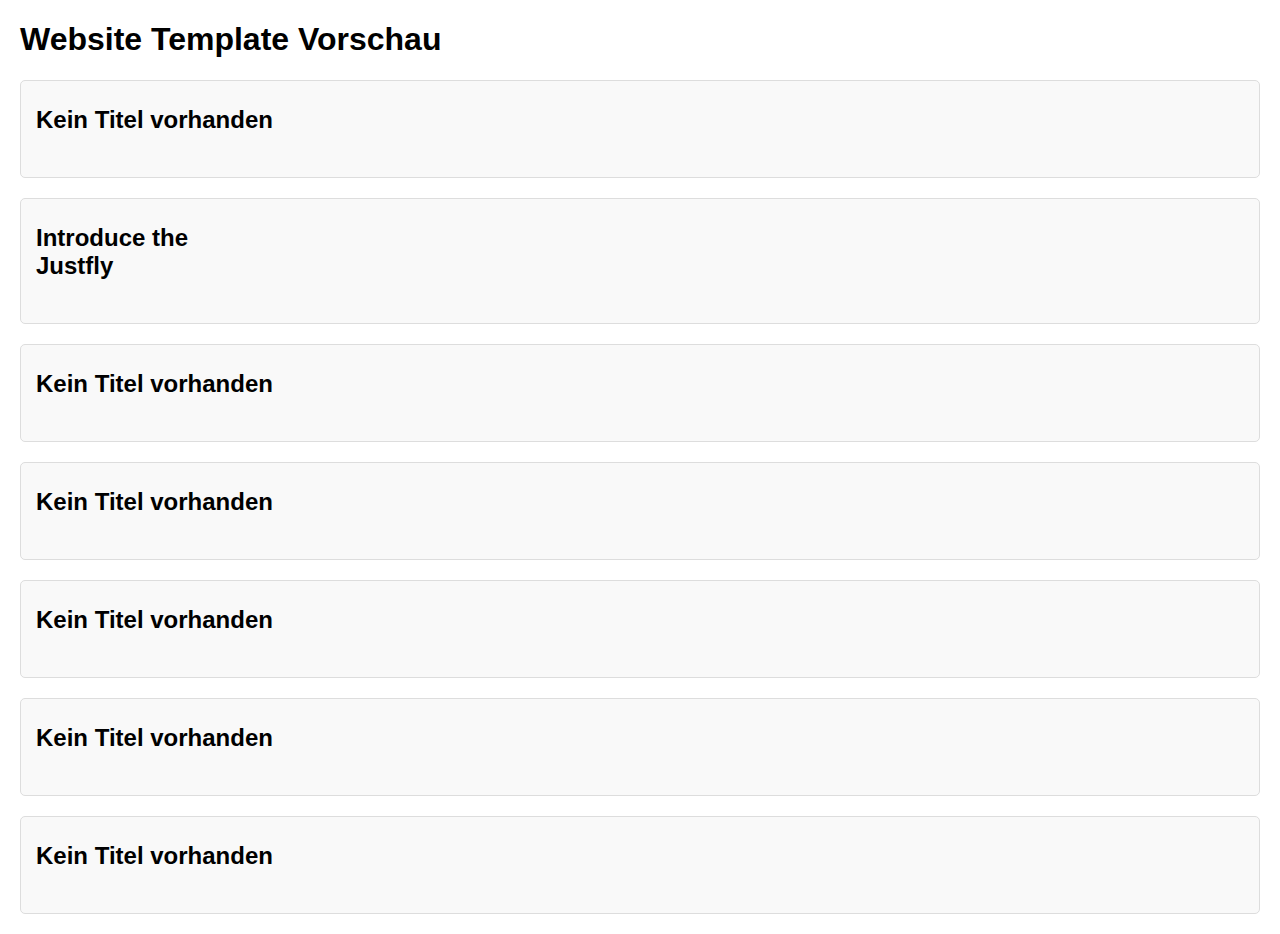
==== index.html @ 582789bb "Update index.html" ====
<!DOCTYPE html>
<html lang="en">
<head>
    <meta charset="UTF-8">
    <meta name="viewport" content="width=device-width, initial-scale=1.0">
    <title>Website Template Vorschau</title>
    <style>
        body {
            font-family: Arial, sans-serif;
            margin: 20px;
        }
        .element {
            border: 1px solid #ddd;
            margin-bottom: 20px;
            padding: 15px;
            border-radius: 5px;
            background: #f9f9f9;
        }
        .element img {
            max-width: 100%;
            border-radius: 5px;
        }
        .element h2 {
            margin: 10px 0;
        }
    </style>
</head>
<body>
    <h1>Website Template Vorschau</h1>
    <div id="template-container"></div>

    <script>
        // Funktion, um verschachtelte Elemente zu rendern
        function renderElements(elements, container) {
            elements.forEach(element => {
                const div = document.createElement('div');
                div.className = 'element';

                // Fallback-Bild
                const defaultImage = 'https://via.placeholder.com/300x200?text=Bild+fehlt';

                // Titel und Bild aus JSON extrahieren
                const title = element.settings?.prefix_text || element.settings?.title || 'Kein Titel vorhanden';
                const imageUrl = element.settings?.repeater_bg_image?.url || defaultImage;

                // HTML für das Element erstellen
                div.innerHTML = `
                    <h2>${title}</h2>
                    <img src="${imageUrl}" alt="Bild" onerror="this.src='${defaultImage}'">
                `;
                container.appendChild(div);

                // Wenn weitere verschachtelte "elements" vorhanden sind
                if (element.elements && element.elements.length > 0) {
                    renderElements(element.elements, container); // Rekursiver Aufruf
                }
            });
        }

        // JSON-Datei laden und rendern
        fetch('Zuechter_Version1.json') // JSON-Datei: Ändere den Dateinamen falls nötig
            .then(response => {
                console.log('HTTP-Response Status:', response.status); // Debugging
                if (!response.ok) {
                    throw new Error(`HTTP-Fehler: ${response.status}`);
                }
                return response.json();
            })
            .then(data => {
                console.log('Geladene JSON-Daten:', data); // Vollständige JSON-Daten in der Konsole anzeigen

                const container = document.getElementById('template-container');

                // Prüfen, ob "content" und "elements" existieren
                if (data.content && data.content[0]?.elements) {
                    renderElements(data.content[0].elements, container); // Daten rendern
                } else {
                    container.innerHTML = '<p>Keine gültigen Daten zum Anzeigen gefunden.</p>';
                    console.warn('Keine gültigen Elemente in der JSON-Datei gefunden.');
                }
            })
            .catch(error => {
                console.error('Fehler beim Laden oder Verarbeiten der JSON-Daten:', error);
                const container = document.getElementById('template-container');
                container.innerHTML = `<p>Fehler: ${error.message}</p>`;
            });
    </script>
</body>
</html>
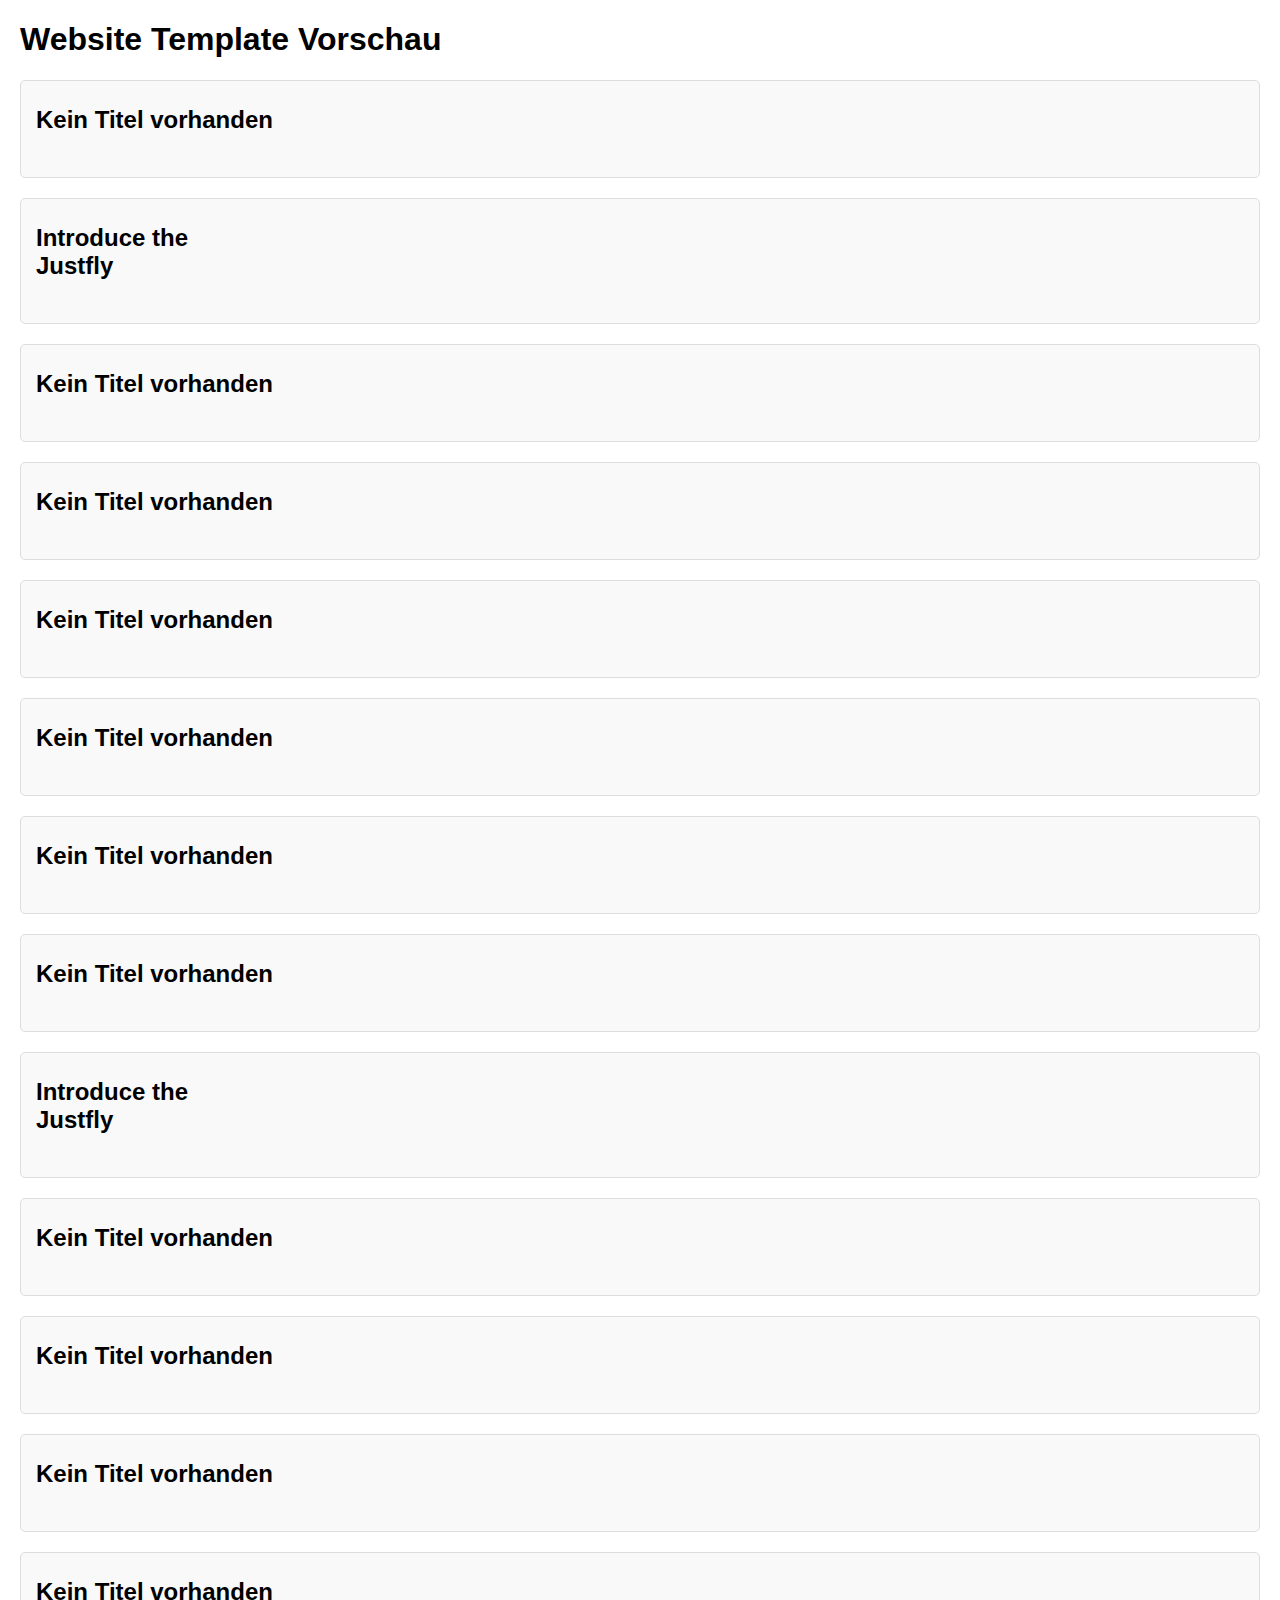
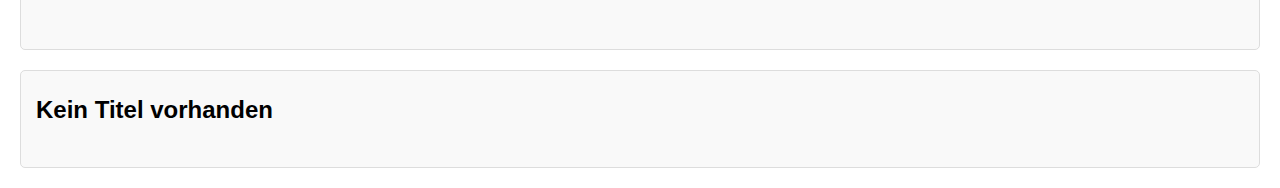
==== commit 975268fd: "Update index.html" ====
--- a/index.html
+++ b/index.html
@@ -85,6 +85,46 @@
                 container.innerHTML = `<p>Fehler: ${error.message}</p>`;
             });
     </script>
+    <script>
+        // JSON-Datei laden und debuggen
+        fetch('Zuechter_Version1.json') // JSON-Datei
+            .then(response => {
+                if (!response.ok) {
+                    throw new Error(`HTTP-Fehler: ${response.status}`);
+                }
+                return response.json();
+            })
+            .then(data => {
+                console.log('Geladene JSON-Daten:', data); // JSON vollständig ausgeben
+    
+                const container = document.getElementById('template-container');
+    
+                // Debug: Überprüfen, ob "content" existiert
+                if (!data.content || data.content.length === 0) {
+                    console.warn('Das JSON enthält kein "content"-Array.');
+                    container.innerHTML = '<p>Keine Inhalte im JSON gefunden.</p>';
+                    return;
+                }
+    
+                // Debug: Inhalt von "content" anzeigen
+                console.log('Content:', data.content);
+    
+                // Überprüfen, ob "elements" in content[0] existiert
+                if (!data.content[0].elements || data.content[0].elements.length === 0) {
+                    console.warn('Das "elements"-Array in content[0] ist leer oder fehlt.');
+                    container.innerHTML = '<p>Keine Elemente im JSON gefunden.</p>';
+                    return;
+                }
+    
+                // Elemente rendern
+                renderElements(data.content[0].elements, container);
+            })
+            .catch(error => {
+                console.error('Fehler beim Verarbeiten der JSON-Daten:', error);
+                const container = document.getElementById('template-container');
+                container.innerHTML = `<p>Fehler beim Laden der Daten: ${error.message}</p>`;
+            });
+    </script>    
 </body>
 </html>
 
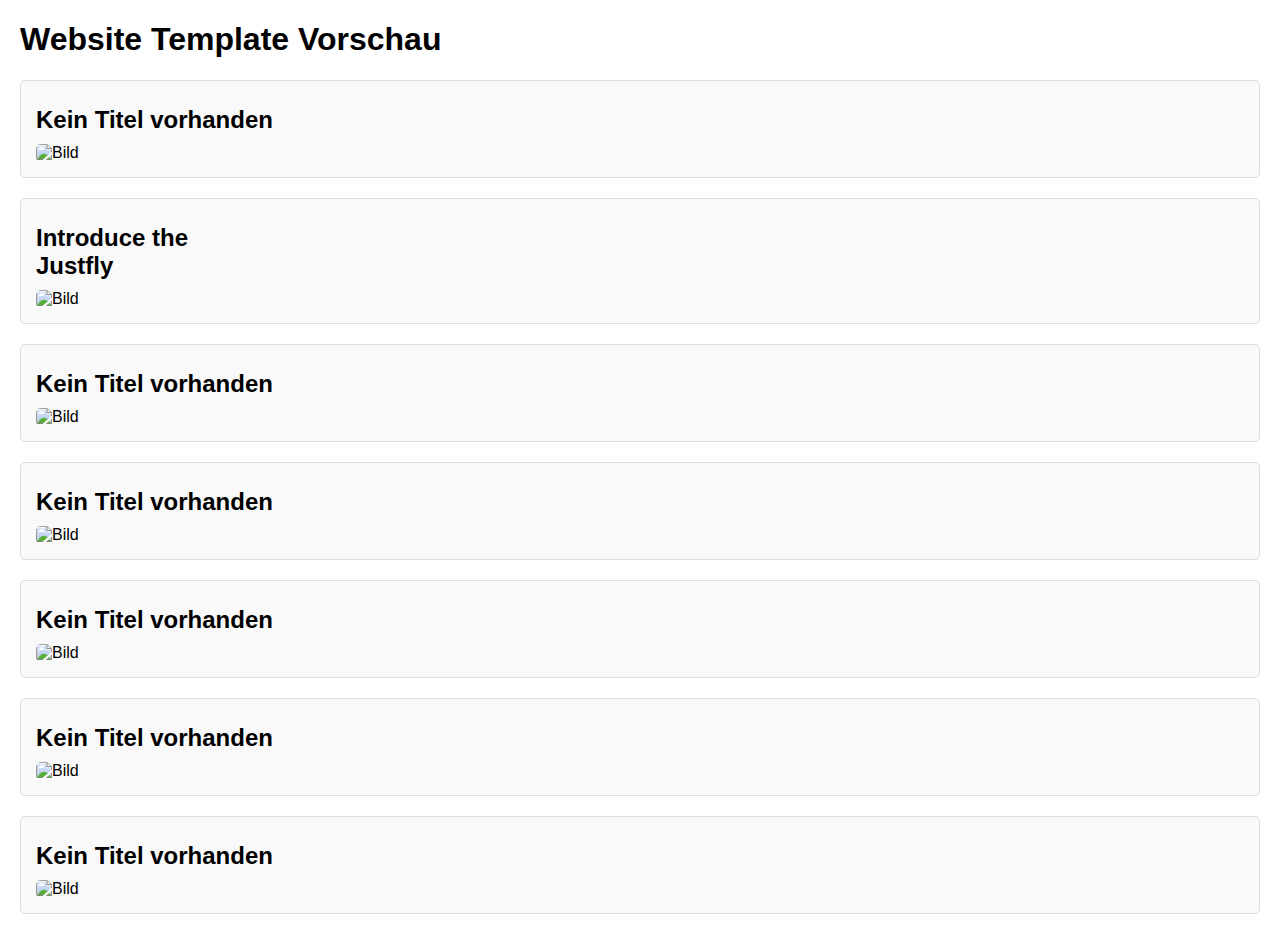
==== commit 00cdfc42: "Update index.html" ====
--- a/index.html
+++ b/index.html
@@ -28,64 +28,44 @@
 <body>
     <h1>Website Template Vorschau</h1>
     <div id="template-container"></div>
-
     <script>
         // Funktion, um verschachtelte Elemente zu rendern
         function renderElements(elements, container) {
             elements.forEach(element => {
                 const div = document.createElement('div');
                 div.className = 'element';
-
+    
+                // Debugging: Inhalt des aktuellen Elements anzeigen
+                console.log('Aktuelles Element:', element);
+    
                 // Fallback-Bild
                 const defaultImage = 'https://via.placeholder.com/300x200?text=Bild+fehlt';
-
-                // Titel und Bild aus JSON extrahieren
-                const title = element.settings?.prefix_text || element.settings?.title || 'Kein Titel vorhanden';
+    
+                // Titel aus verschiedenen möglichen Schlüsseln extrahieren
+                const title =
+                    element.settings?.prefix_text || // Titel aus "prefix_text"
+                    element.settings?.title ||       // Titel aus "title"
+                    element.settings?.animated_text || // Titel aus "animated_text"
+                    element.settings?.clipped_text || // Titel aus "clipped_text"
+                    'Kein Titel vorhanden';          // Fallback-Titel
+    
+                // Bild-URL extrahieren (wenn vorhanden)
                 const imageUrl = element.settings?.repeater_bg_image?.url || defaultImage;
-
+    
                 // HTML für das Element erstellen
                 div.innerHTML = `
                     <h2>${title}</h2>
                     <img src="${imageUrl}" alt="Bild" onerror="this.src='${defaultImage}'">
                 `;
                 container.appendChild(div);
-
+    
                 // Wenn weitere verschachtelte "elements" vorhanden sind
                 if (element.elements && element.elements.length > 0) {
                     renderElements(element.elements, container); // Rekursiver Aufruf
                 }
             });
         }
-
-        // JSON-Datei laden und rendern
-        fetch('Zuechter_Version1.json') // JSON-Datei: Ändere den Dateinamen falls nötig
-            .then(response => {
-                console.log('HTTP-Response Status:', response.status); // Debugging
-                if (!response.ok) {
-                    throw new Error(`HTTP-Fehler: ${response.status}`);
-                }
-                return response.json();
-            })
-            .then(data => {
-                console.log('Geladene JSON-Daten:', data); // Vollständige JSON-Daten in der Konsole anzeigen
-
-                const container = document.getElementById('template-container');
-
-                // Prüfen, ob "content" und "elements" existieren
-                if (data.content && data.content[0]?.elements) {
-                    renderElements(data.content[0].elements, container); // Daten rendern
-                } else {
-                    container.innerHTML = '<p>Keine gültigen Daten zum Anzeigen gefunden.</p>';
-                    console.warn('Keine gültigen Elemente in der JSON-Datei gefunden.');
-                }
-            })
-            .catch(error => {
-                console.error('Fehler beim Laden oder Verarbeiten der JSON-Daten:', error);
-                const container = document.getElementById('template-container');
-                container.innerHTML = `<p>Fehler: ${error.message}</p>`;
-            });
-    </script>
-    <script>
+    
         // JSON-Datei laden und debuggen
         fetch('Zuechter_Version1.json') // JSON-Datei
             .then(response => {
@@ -95,36 +75,24 @@
                 return response.json();
             })
             .then(data => {
-                console.log('Geladene JSON-Daten:', data); // JSON vollständig ausgeben
+                console.log('Geladene JSON-Daten:', data); // Vollständige JSON-Daten anzeigen
     
                 const container = document.getElementById('template-container');
     
-                // Debug: Überprüfen, ob "content" existiert
-                if (!data.content || data.content.length === 0) {
-                    console.warn('Das JSON enthält kein "content"-Array.');
-                    container.innerHTML = '<p>Keine Inhalte im JSON gefunden.</p>';
-                    return;
+                // Prüfen, ob "content" und "elements" existieren
+                if (data.content && data.content[0]?.elements) {
+                    renderElements(data.content[0].elements, container); // Elemente rendern
+                } else {
+                    container.innerHTML = '<p>Keine gültigen Daten im JSON gefunden.</p>';
+                    console.warn('Keine gültigen Elemente in der JSON-Datei gefunden.');
                 }
-    
-                // Debug: Inhalt von "content" anzeigen
-                console.log('Content:', data.content);
-    
-                // Überprüfen, ob "elements" in content[0] existiert
-                if (!data.content[0].elements || data.content[0].elements.length === 0) {
-                    console.warn('Das "elements"-Array in content[0] ist leer oder fehlt.');
-                    container.innerHTML = '<p>Keine Elemente im JSON gefunden.</p>';
-                    return;
-                }
-    
-                // Elemente rendern
-                renderElements(data.content[0].elements, container);
             })
             .catch(error => {
                 console.error('Fehler beim Verarbeiten der JSON-Daten:', error);
                 const container = document.getElementById('template-container');
-                container.innerHTML = `<p>Fehler beim Laden der Daten: ${error.message}</p>`;
+                container.innerHTML = `<p>Fehler: ${error.message}</p>`;
             });
-    </script>    
+    </script>
 </body>
 </html>
 
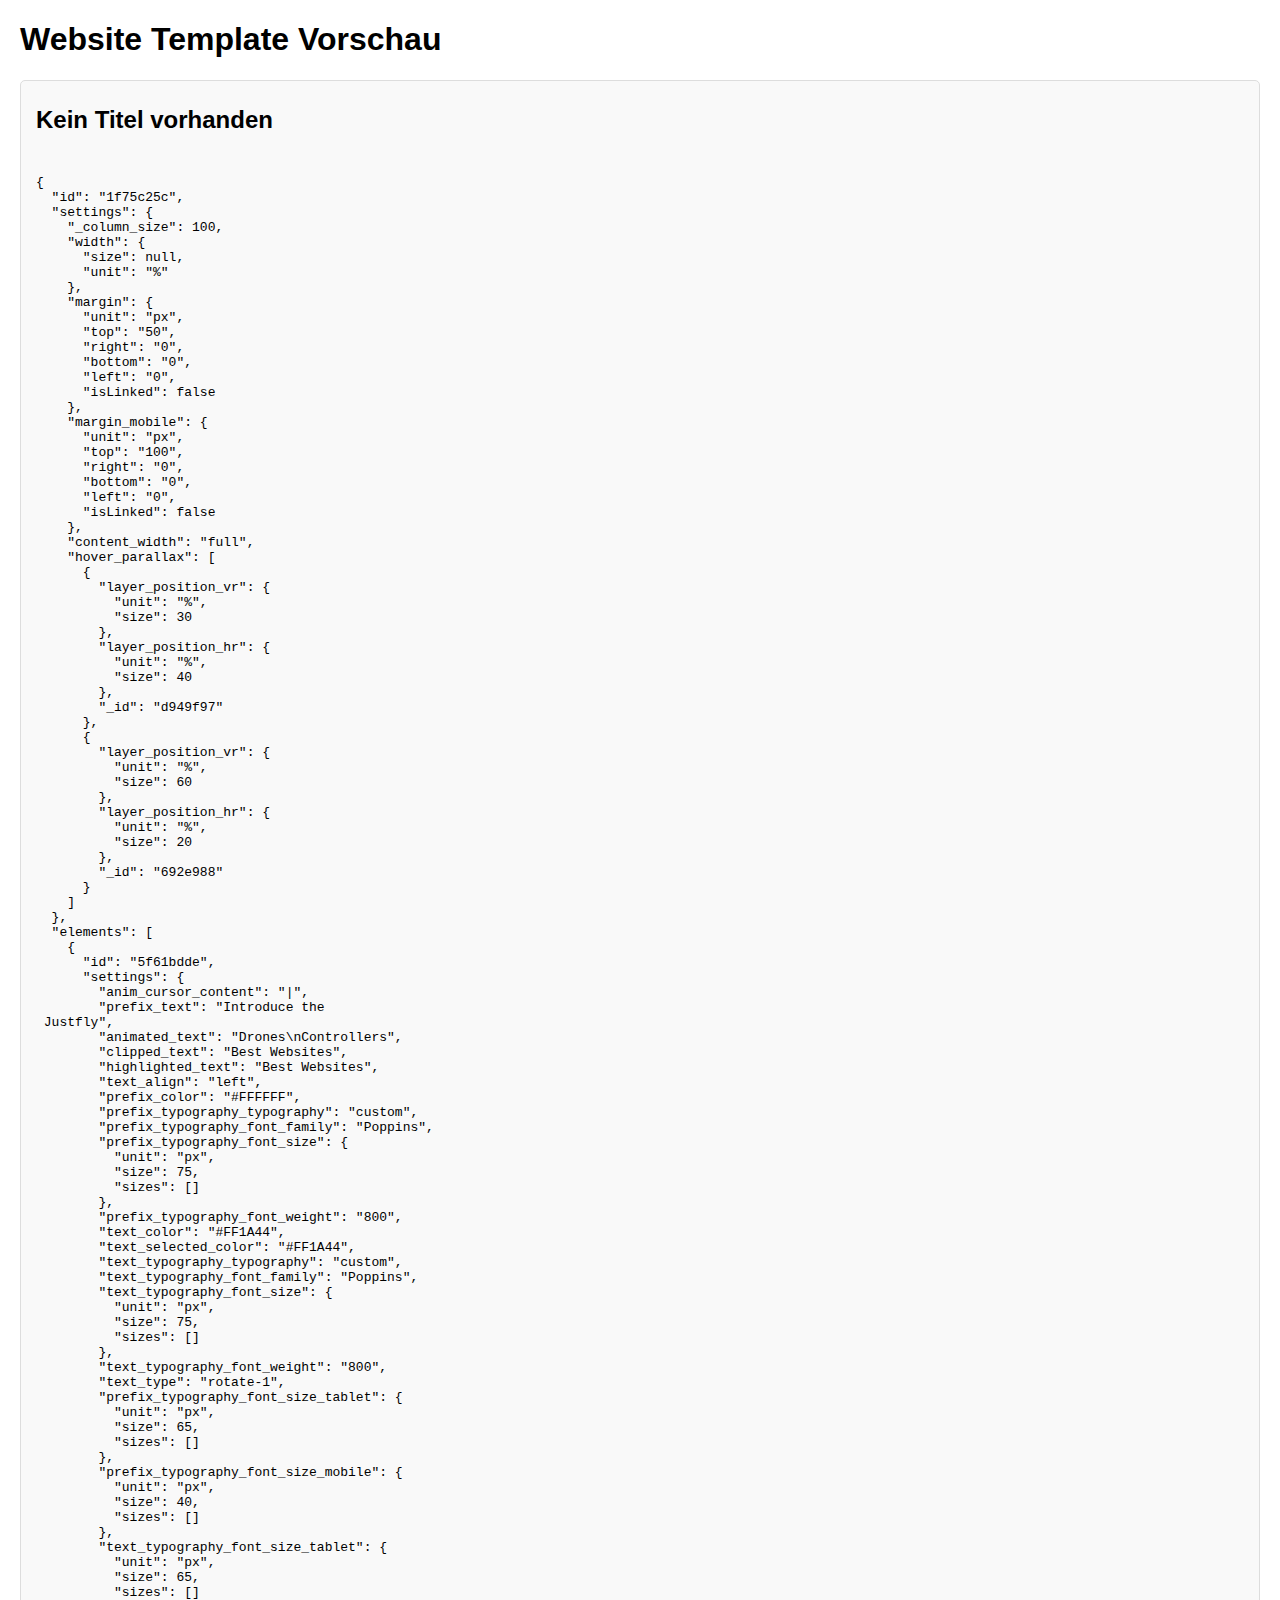
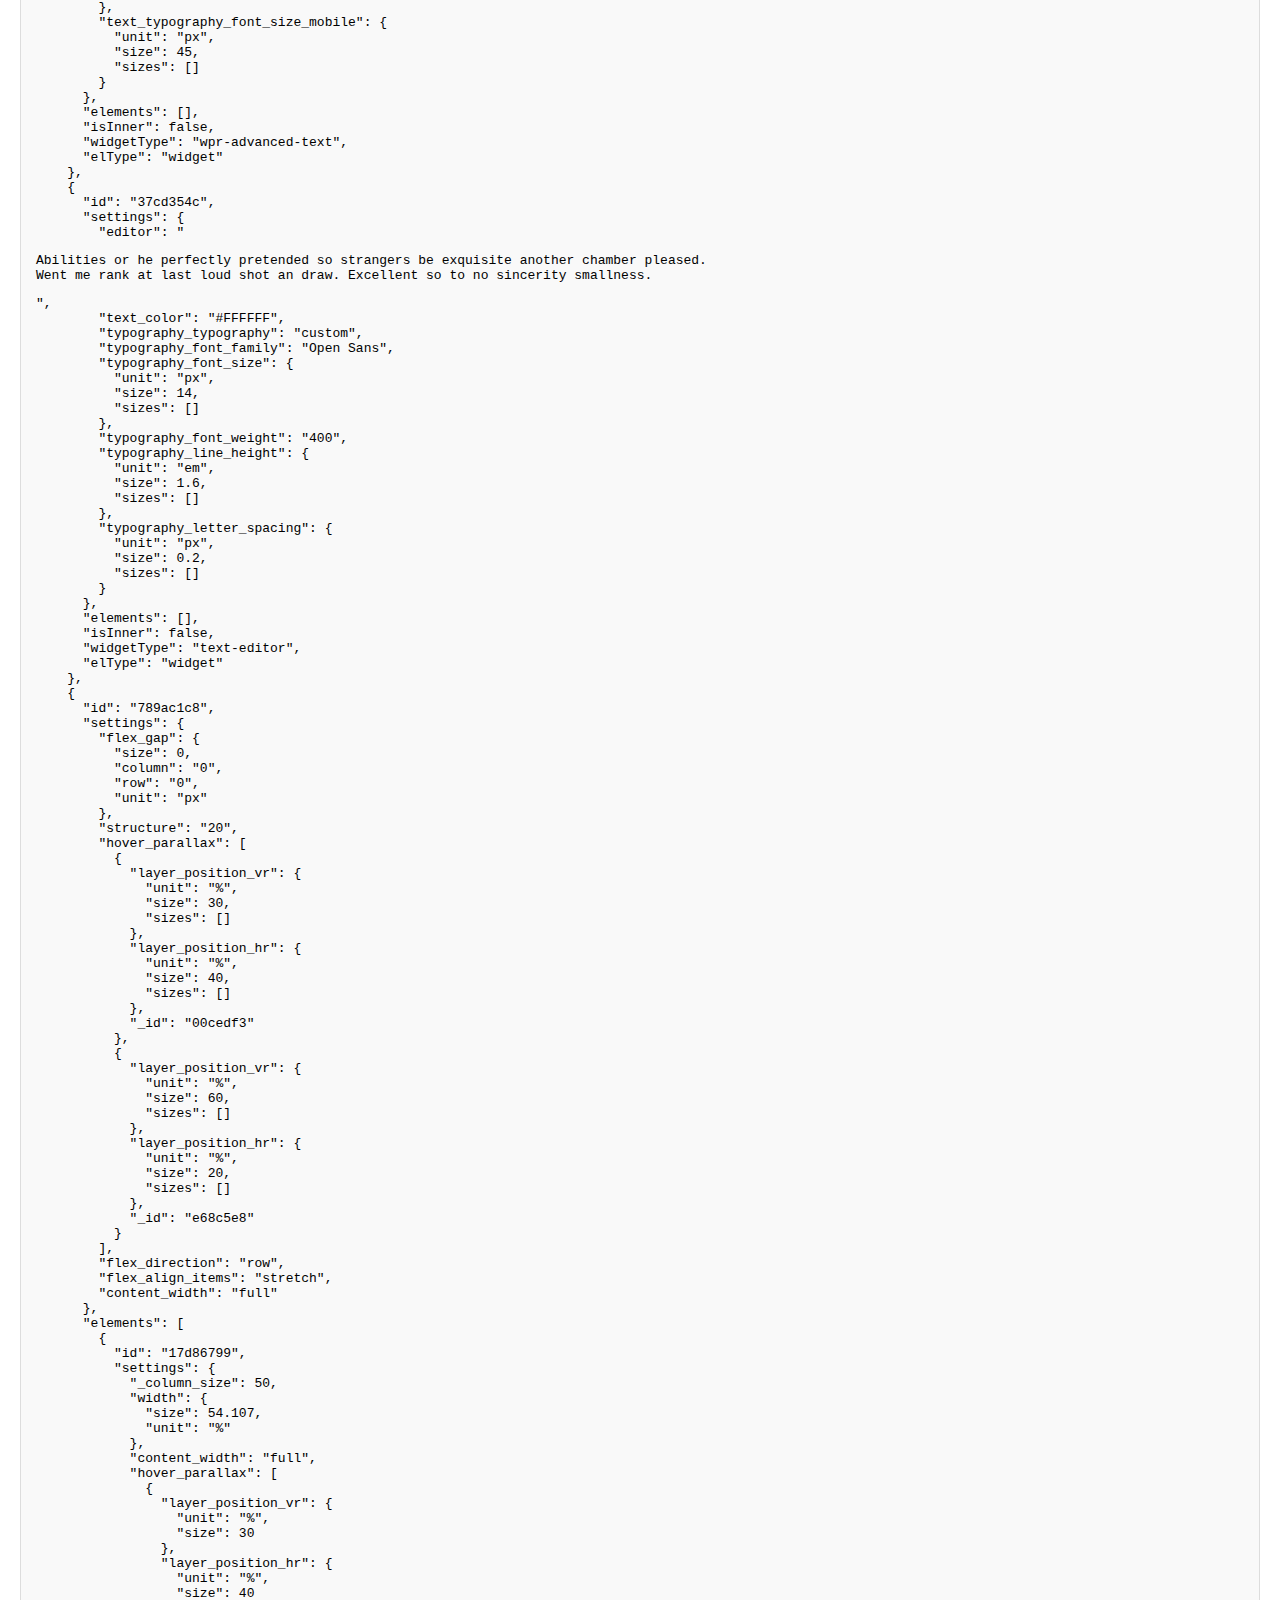
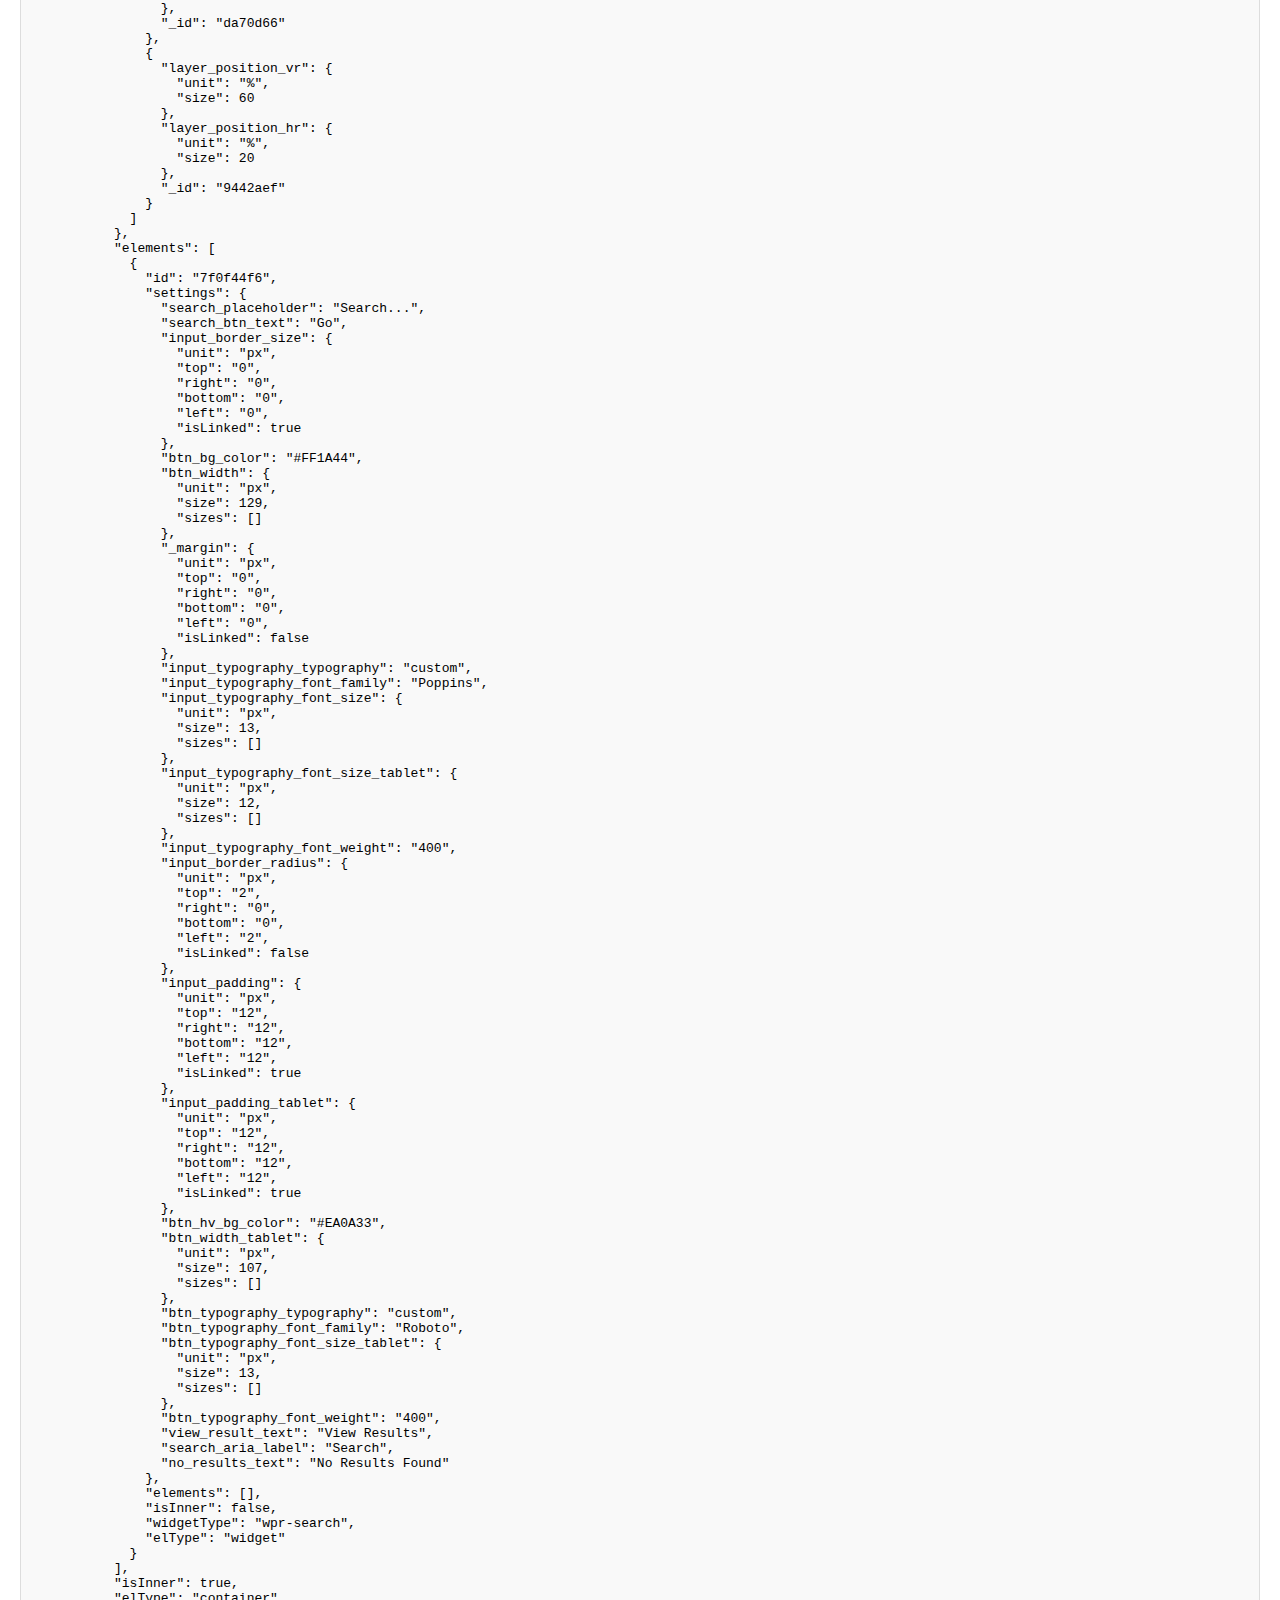
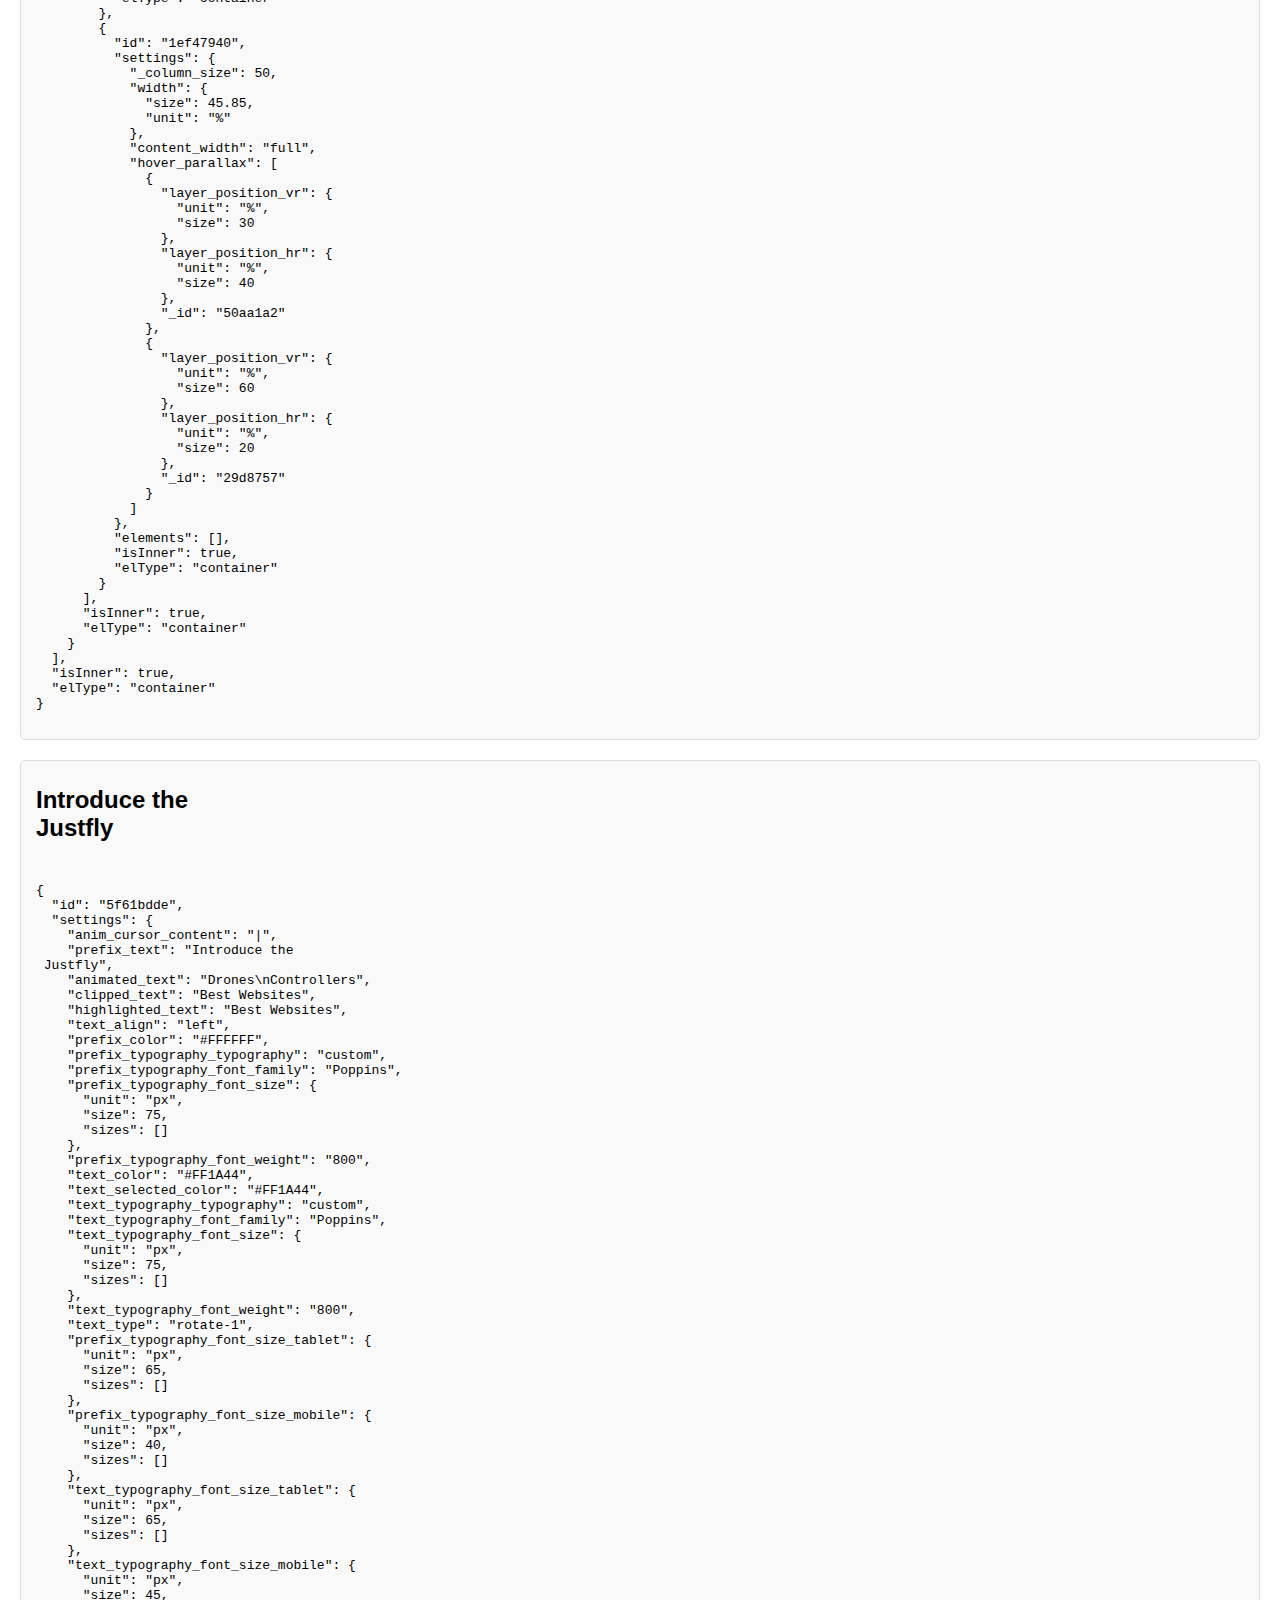
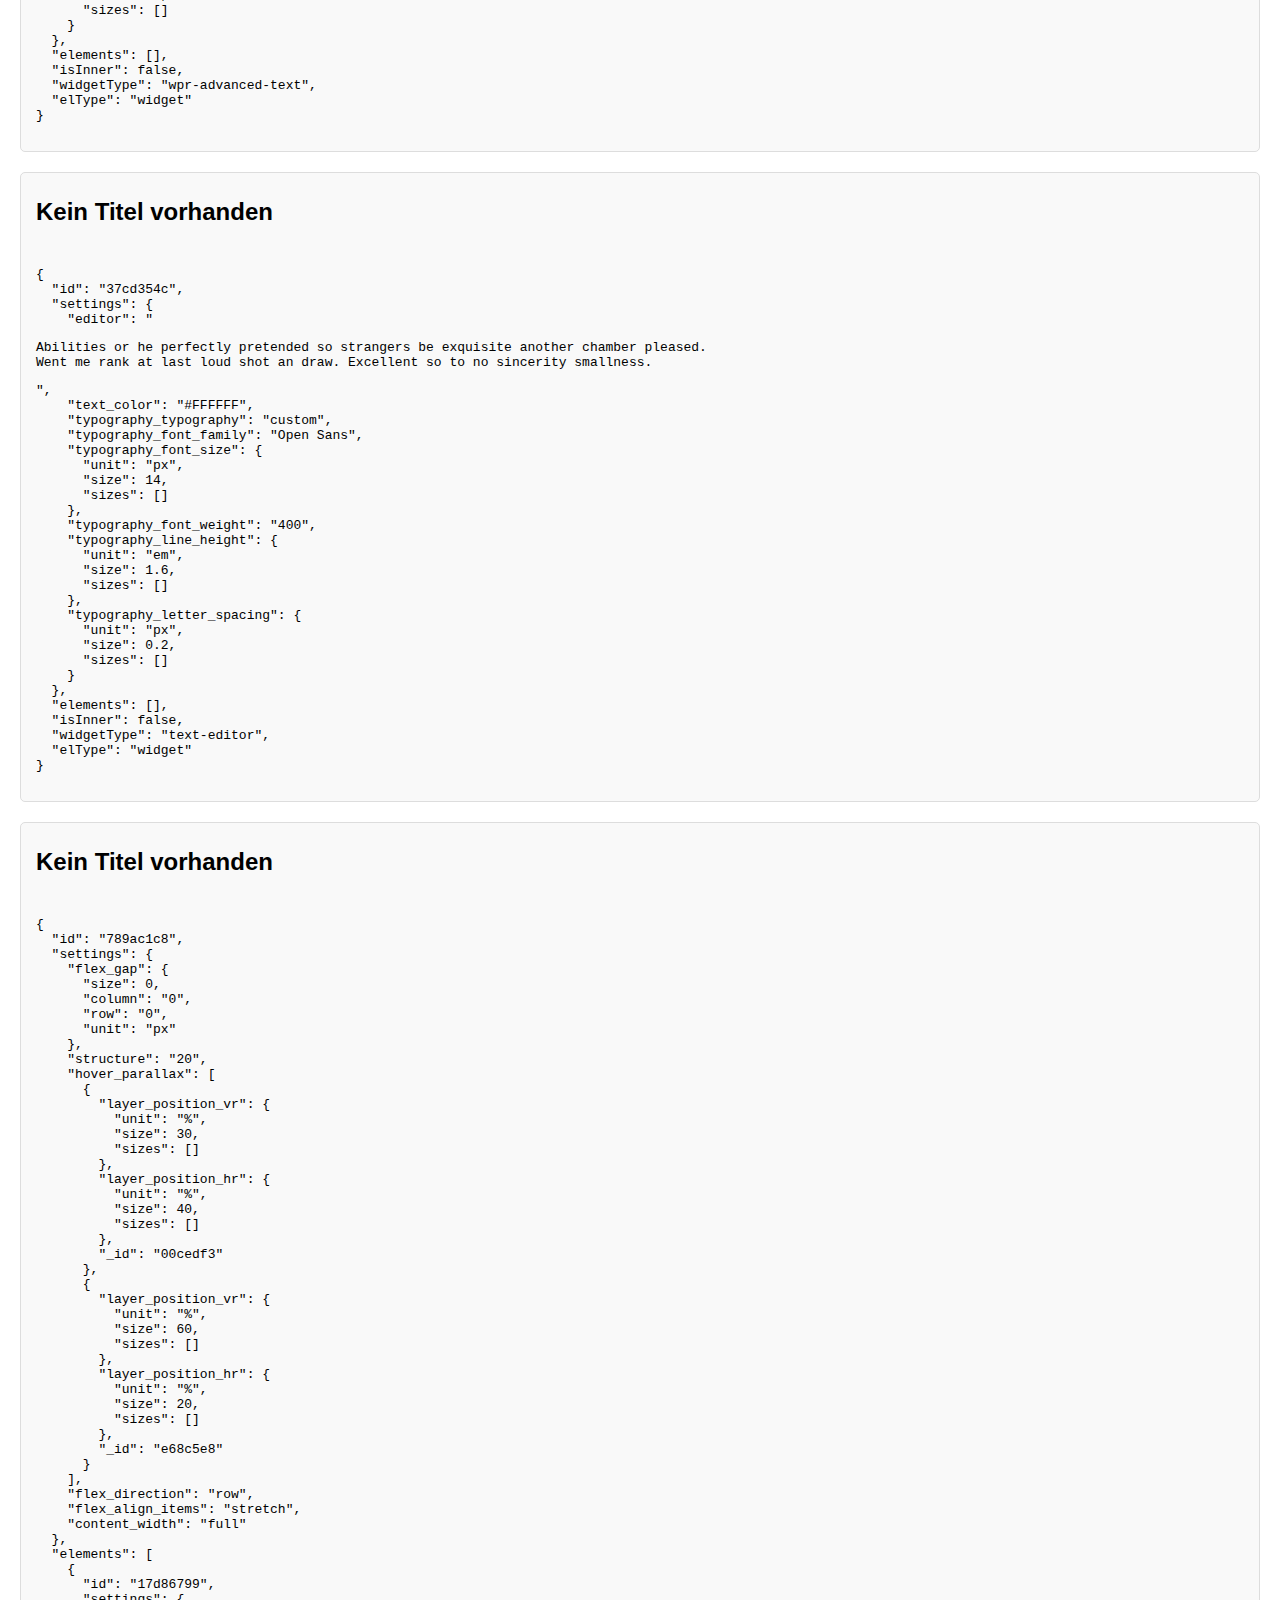
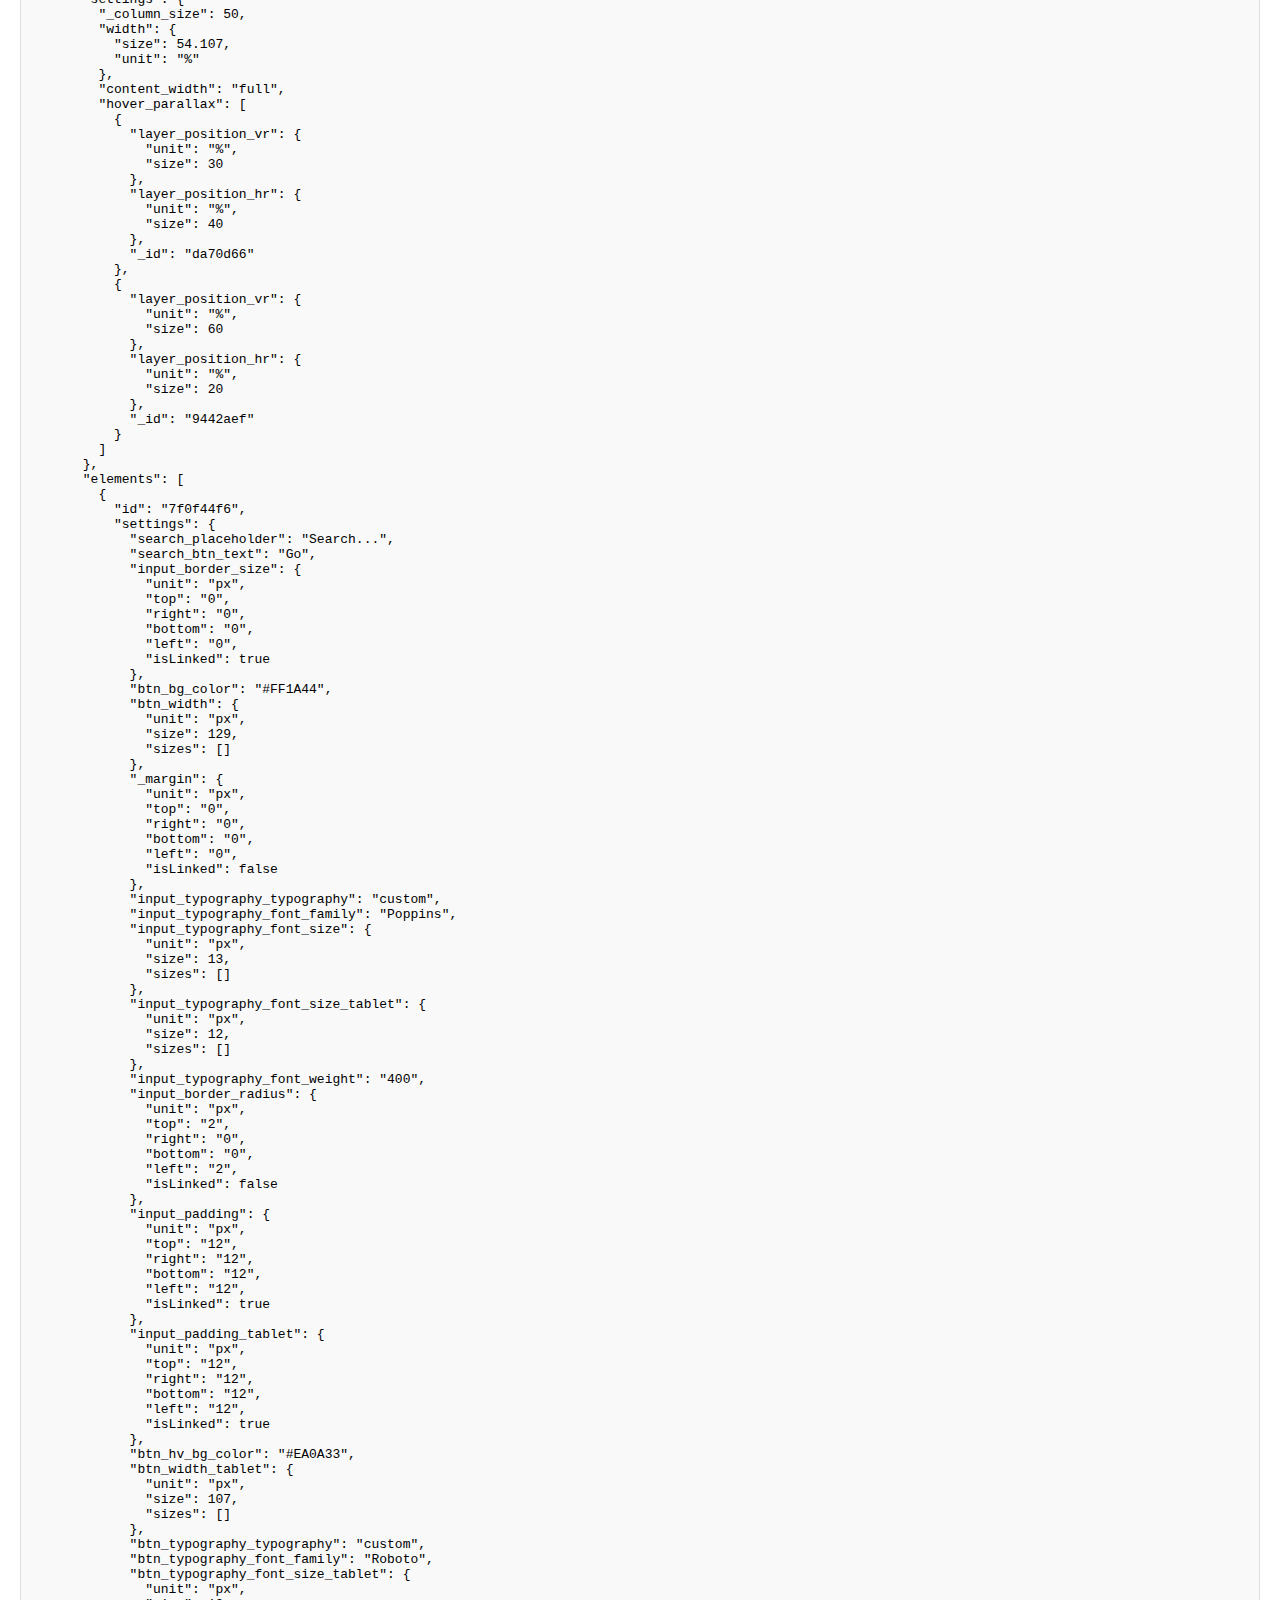
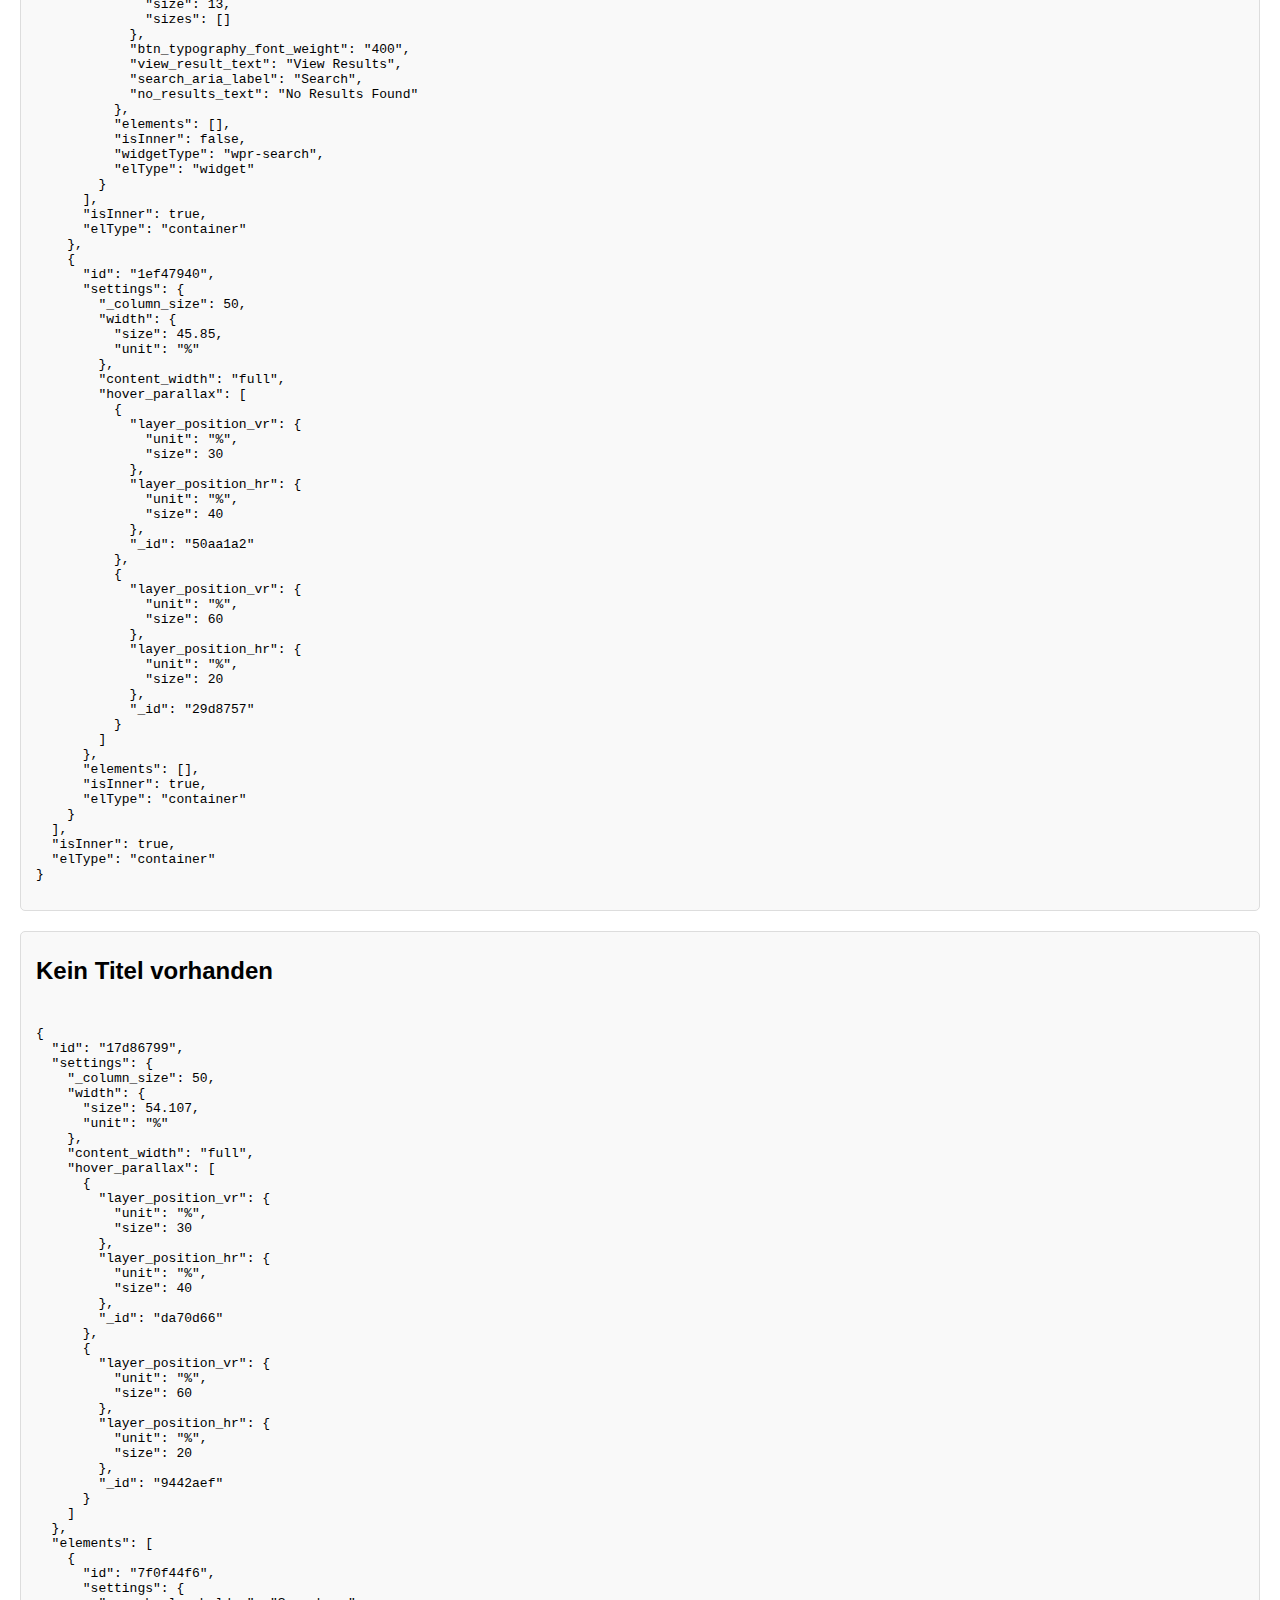
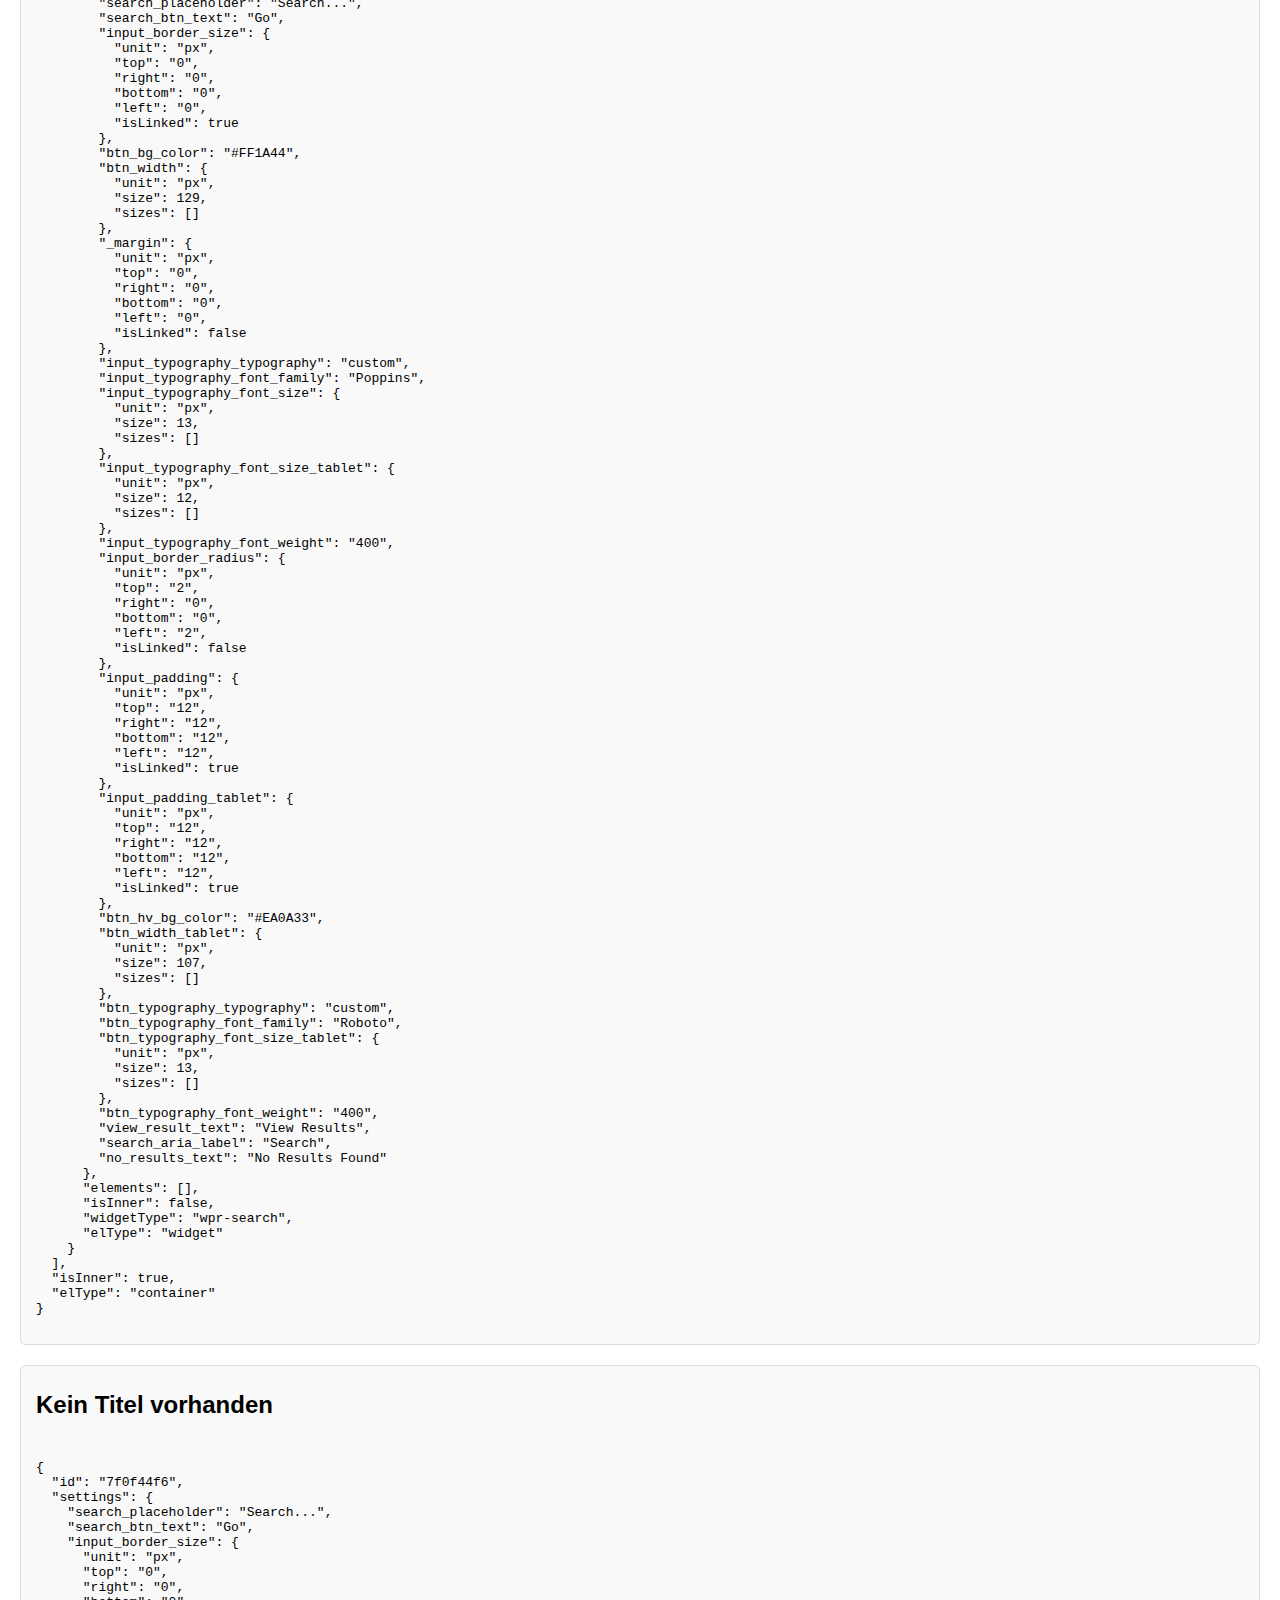
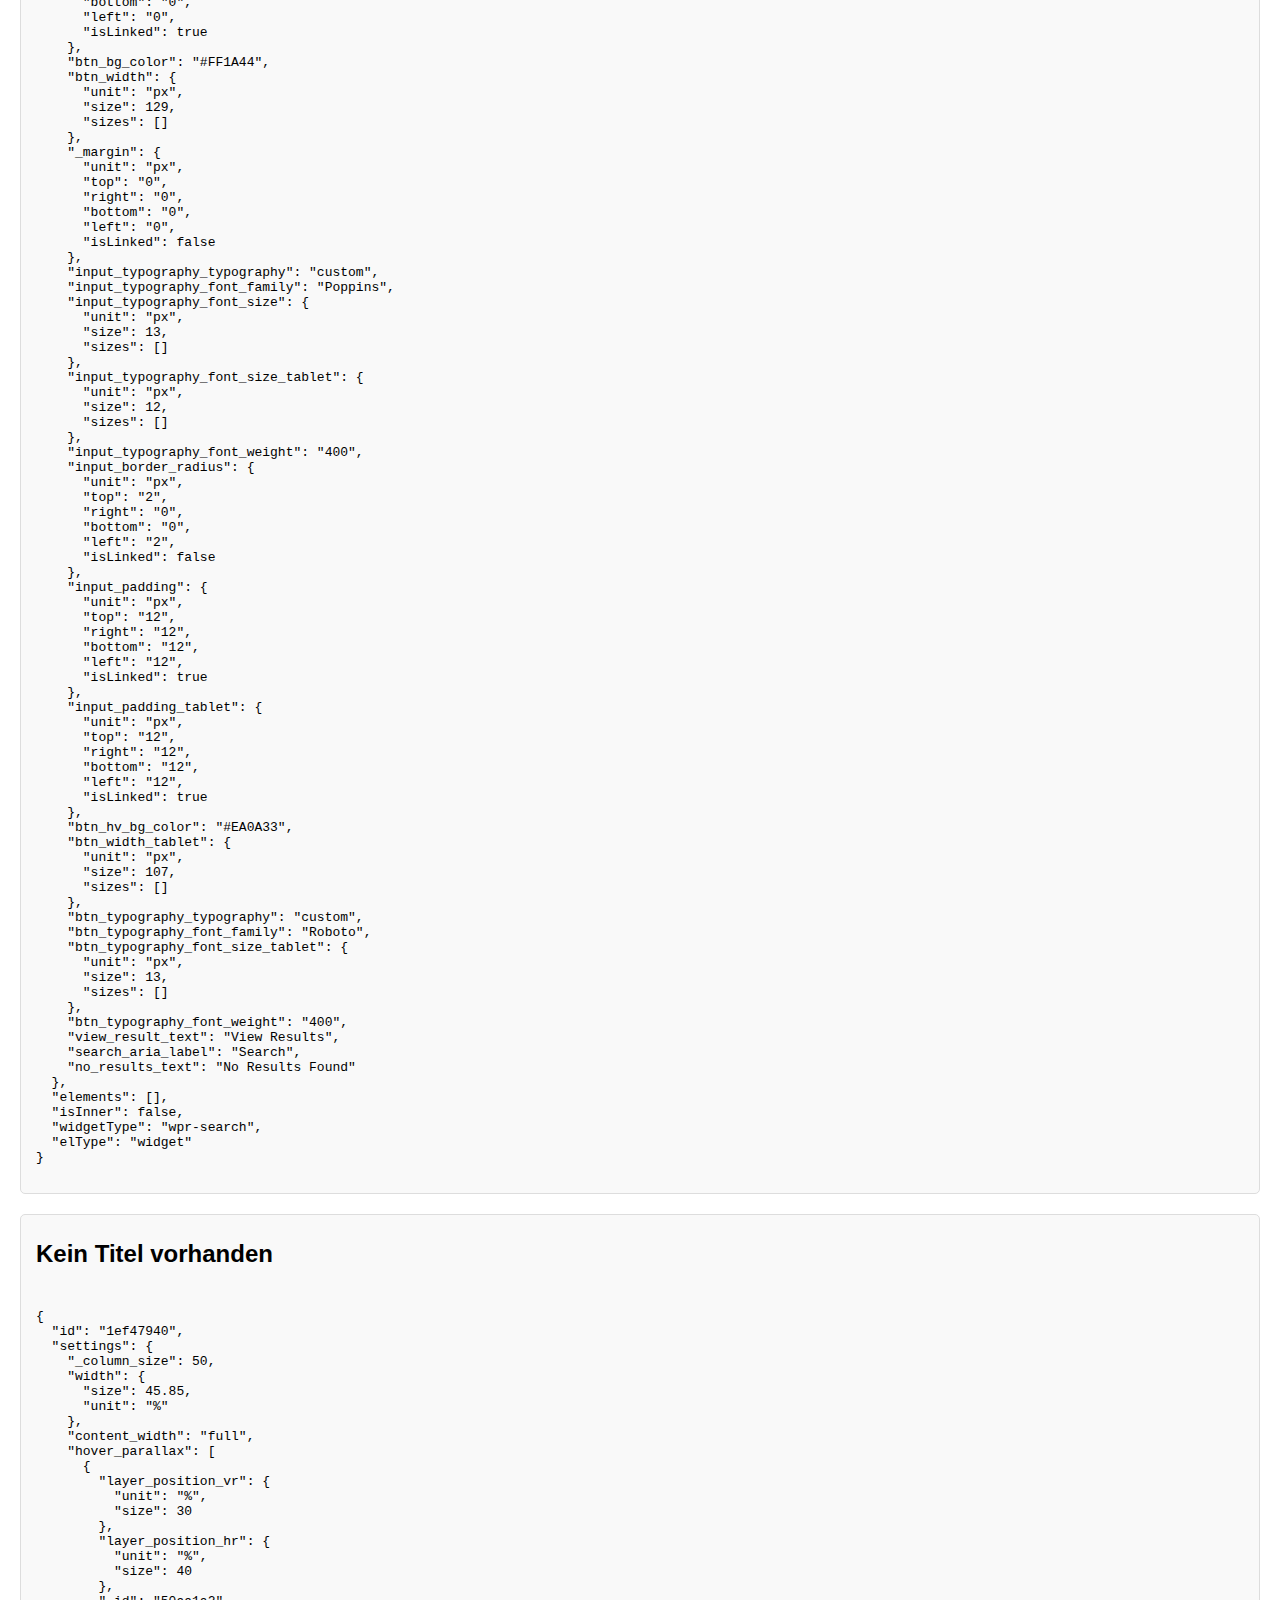
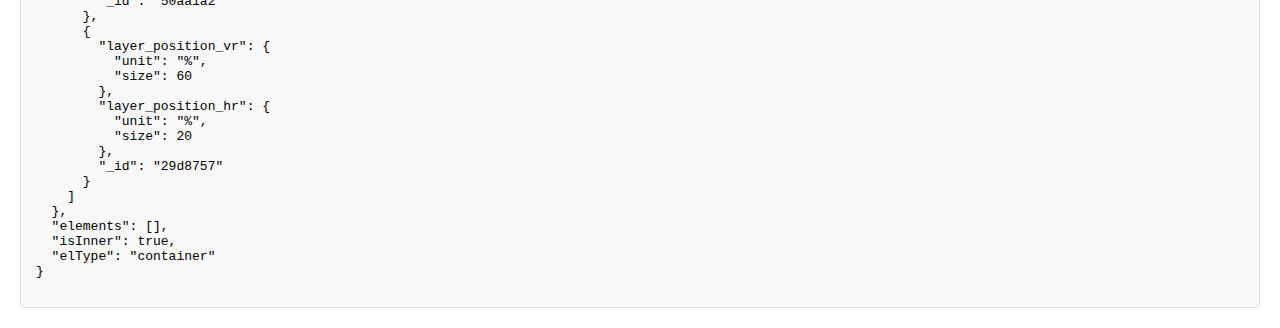
==== commit d6d53591: "Update index.html" ====
--- a/index.html
+++ b/index.html
@@ -29,25 +29,25 @@
     <h1>Website Template Vorschau</h1>
     <div id="template-container"></div>
     <script>
-        // Funktion, um verschachtelte Elemente zu rendern
+        // Funktion, um verschachtelte Elemente zu rendern und debuggen
         function renderElements(elements, container) {
             elements.forEach(element => {
                 const div = document.createElement('div');
                 div.className = 'element';
     
-                // Debugging: Inhalt des aktuellen Elements anzeigen
-                console.log('Aktuelles Element:', element);
+                // Debugging: Ganze Struktur des Elements anzeigen
+                const debugInfo = JSON.stringify(element, null, 2);
     
                 // Fallback-Bild
                 const defaultImage = 'https://via.placeholder.com/300x200?text=Bild+fehlt';
     
                 // Titel aus verschiedenen möglichen Schlüsseln extrahieren
                 const title =
-                    element.settings?.prefix_text || // Titel aus "prefix_text"
-                    element.settings?.title ||       // Titel aus "title"
-                    element.settings?.animated_text || // Titel aus "animated_text"
-                    element.settings?.clipped_text || // Titel aus "clipped_text"
-                    'Kein Titel vorhanden';          // Fallback-Titel
+                    element.settings?.prefix_text ||
+                    element.settings?.title ||
+                    element.settings?.animated_text ||
+                    element.settings?.clipped_text ||
+                    'Kein Titel vorhanden';
     
                 // Bild-URL extrahieren (wenn vorhanden)
                 const imageUrl = element.settings?.repeater_bg_image?.url || defaultImage;
@@ -56,6 +56,7 @@
                 div.innerHTML = `
                     <h2>${title}</h2>
                     <img src="${imageUrl}" alt="Bild" onerror="this.src='${defaultImage}'">
+                    <pre>${debugInfo}</pre> <!-- JSON-Daten des Elements anzeigen -->
                 `;
                 container.appendChild(div);
     
@@ -92,7 +93,7 @@
                 const container = document.getElementById('template-container');
                 container.innerHTML = `<p>Fehler: ${error.message}</p>`;
             });
-    </script>
+    </script>    
 </body>
 </html>
 
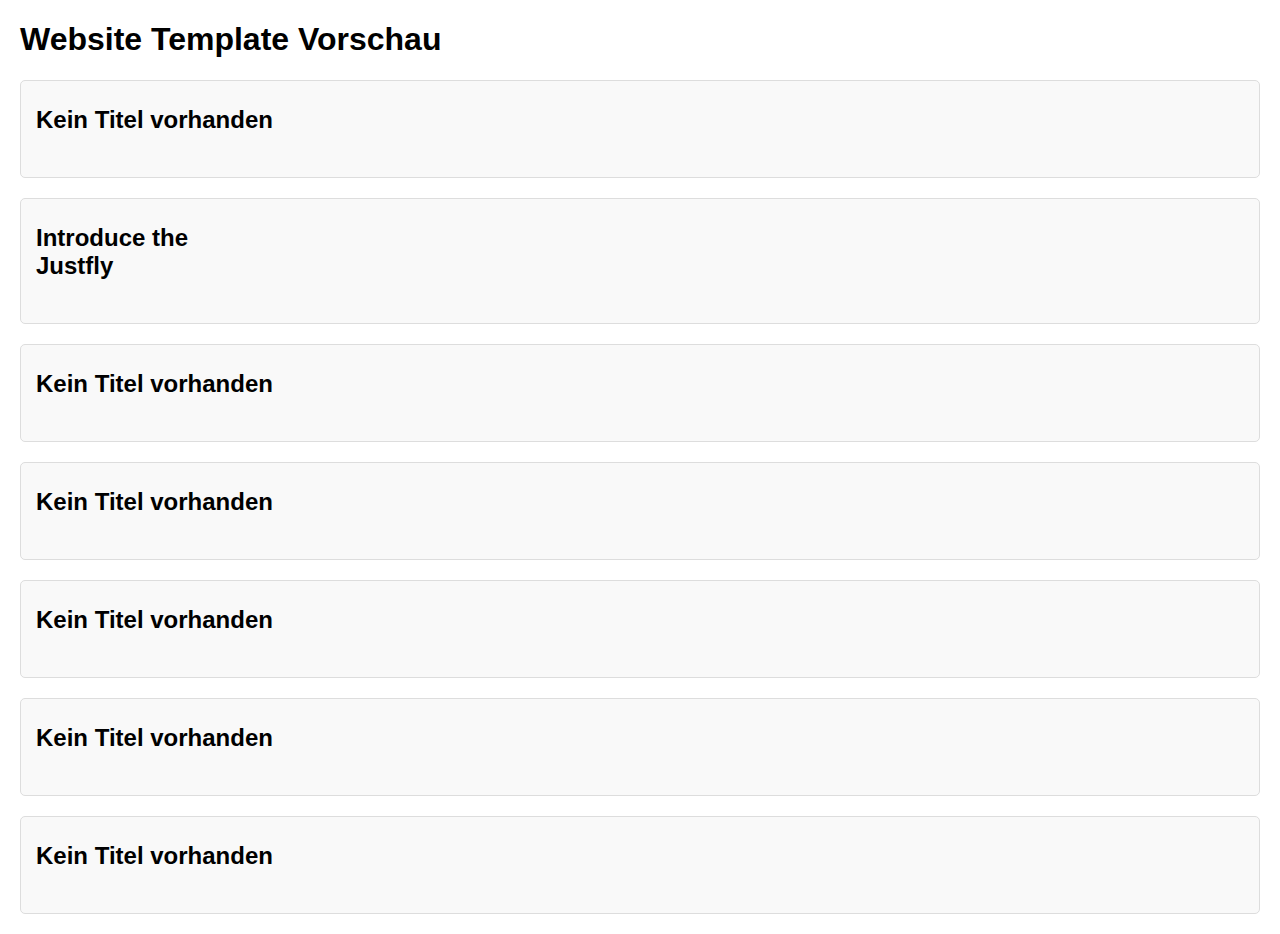
==== commit f460a4f5: "Update index.html" ====
--- a/index.html
+++ b/index.html
@@ -29,34 +29,28 @@
     <h1>Website Template Vorschau</h1>
     <div id="template-container"></div>
     <script>
-        // Funktion, um verschachtelte Elemente zu rendern und debuggen
+        // Funktion, um verschachtelte Elemente zu rendern
         function renderElements(elements, container) {
             elements.forEach(element => {
                 const div = document.createElement('div');
                 div.className = 'element';
     
-                // Debugging: Ganze Struktur des Elements anzeigen
-                const debugInfo = JSON.stringify(element, null, 2);
+                // Titel aus spezifischen Feldern extrahieren
+                const title =
+                    element.settings?.prefix_text || // Titel aus "prefix_text"
+                    element.settings?.title ||       // Titel aus "title"
+                    element.settings?.animated_text || // Titel aus "animated_text"
+                    element.settings?.clipped_text || // Titel aus "clipped_text"
+                    'Kein Titel vorhanden';          // Fallback-Titel
     
-                // Fallback-Bild
+                // Bild-URL extrahieren
                 const defaultImage = 'https://via.placeholder.com/300x200?text=Bild+fehlt';
-    
-                // Titel aus verschiedenen möglichen Schlüsseln extrahieren
-                const title =
-                    element.settings?.prefix_text ||
-                    element.settings?.title ||
-                    element.settings?.animated_text ||
-                    element.settings?.clipped_text ||
-                    'Kein Titel vorhanden';
-    
-                // Bild-URL extrahieren (wenn vorhanden)
                 const imageUrl = element.settings?.repeater_bg_image?.url || defaultImage;
     
                 // HTML für das Element erstellen
                 div.innerHTML = `
                     <h2>${title}</h2>
                     <img src="${imageUrl}" alt="Bild" onerror="this.src='${defaultImage}'">
-                    <pre>${debugInfo}</pre> <!-- JSON-Daten des Elements anzeigen -->
                 `;
                 container.appendChild(div);
     
@@ -67,7 +61,7 @@
             });
         }
     
-        // JSON-Datei laden und debuggen
+        // JSON-Datei laden und rendern
         fetch('Zuechter_Version1.json') // JSON-Datei
             .then(response => {
                 if (!response.ok) {
@@ -76,8 +70,6 @@
                 return response.json();
             })
             .then(data => {
-                console.log('Geladene JSON-Daten:', data); // Vollständige JSON-Daten anzeigen
-    
                 const container = document.getElementById('template-container');
     
                 // Prüfen, ob "content" und "elements" existieren
@@ -93,7 +85,7 @@
                 const container = document.getElementById('template-container');
                 container.innerHTML = `<p>Fehler: ${error.message}</p>`;
             });
-    </script>    
+    </script>
 </body>
 </html>
 
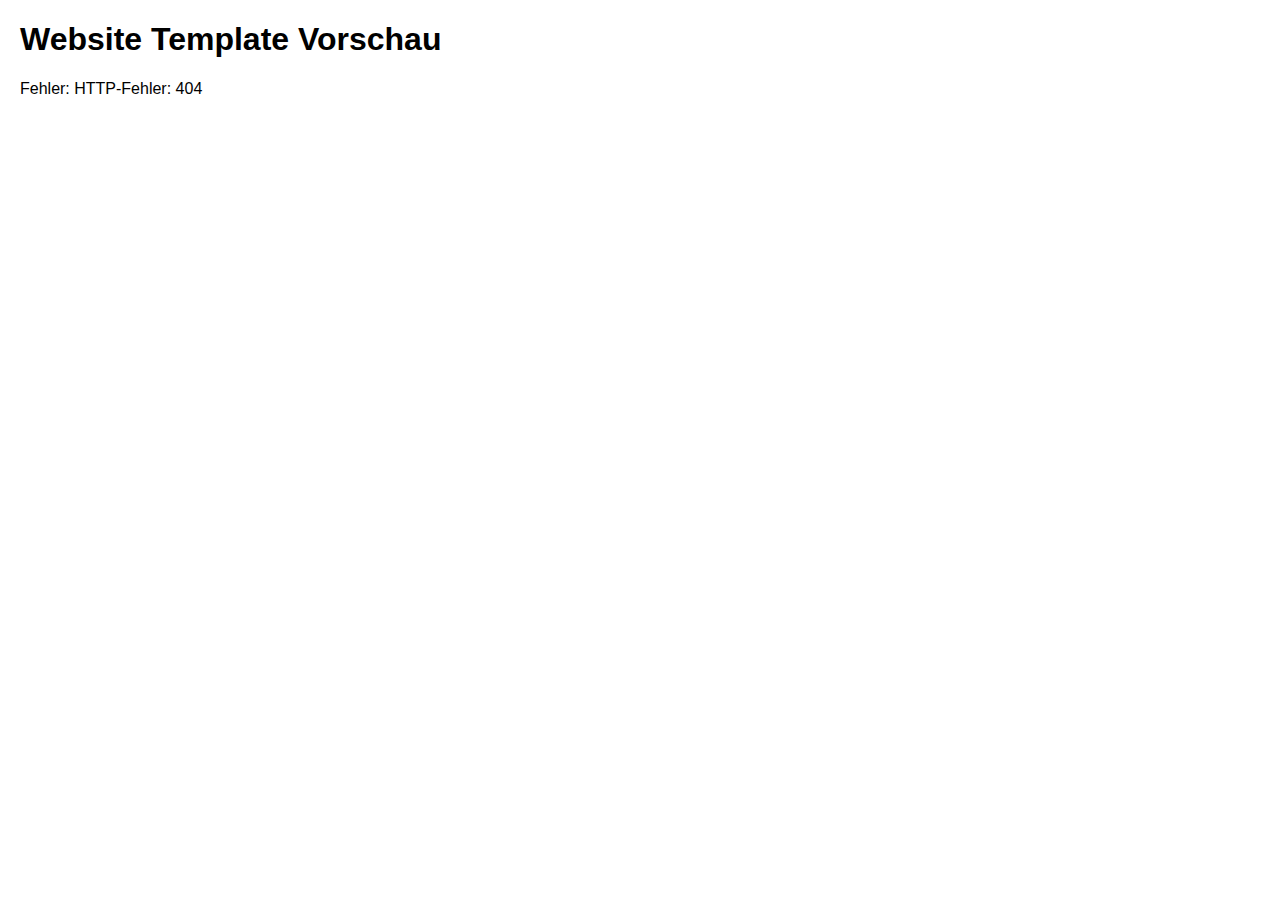
==== commit 79904023: "Update index.html" ====
--- a/index.html
+++ b/index.html
@@ -62,7 +62,7 @@
         }
     
         // JSON-Datei laden und rendern
-        fetch('Zuechter_Version1.json') // JSON-Datei
+        fetch('Zuechter_Version2.json') // JSON-Datei
             .then(response => {
                 if (!response.ok) {
                     throw new Error(`HTTP-Fehler: ${response.status}`);
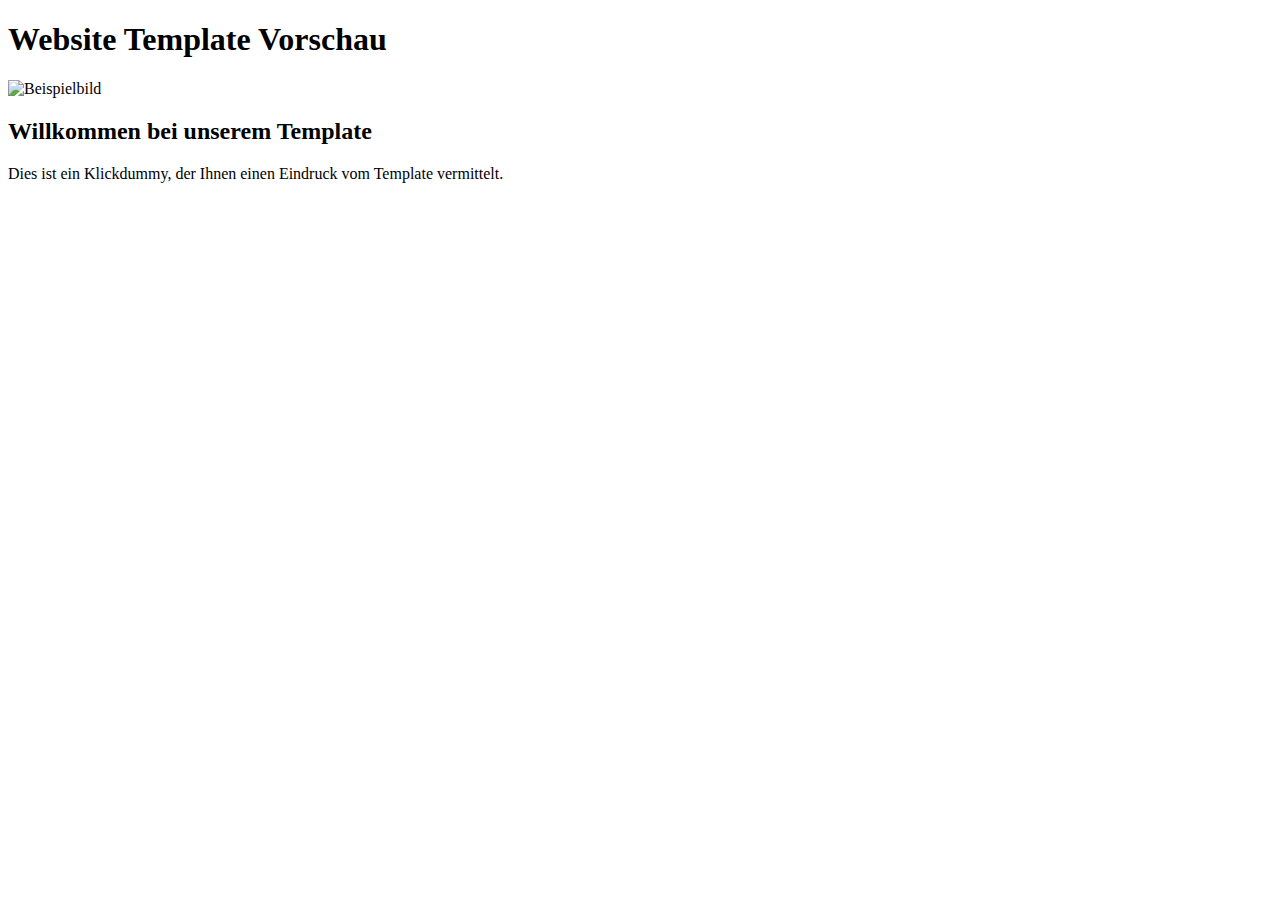
==== commit a4954f27: "Update index.html" ====
--- a/index.html
+++ b/index.html
@@ -1,91 +1,29 @@
 <!DOCTYPE html>
-<html lang="en">
+<html lang="de">
 <head>
     <meta charset="UTF-8">
     <meta name="viewport" content="width=device-width, initial-scale=1.0">
     <title>Website Template Vorschau</title>
-    <style>
-        body {
-            font-family: Arial, sans-serif;
-            margin: 20px;
-        }
-        .element {
-            border: 1px solid #ddd;
-            margin-bottom: 20px;
-            padding: 15px;
-            border-radius: 5px;
-            background: #f9f9f9;
-        }
-        .element img {
-            max-width: 100%;
-            border-radius: 5px;
-        }
-        .element h2 {
-            margin: 10px 0;
-        }
-    </style>
+    <!-- CSS-Datei -->
+    <link rel="stylesheet" href="Template_Zuechter_Version2_files/style.css">
 </head>
 <body>
-    <h1>Website Template Vorschau</h1>
-    <div id="template-container"></div>
-    <script>
-        // Funktion, um verschachtelte Elemente zu rendern
-        function renderElements(elements, container) {
-            elements.forEach(element => {
-                const div = document.createElement('div');
-                div.className = 'element';
+    <header>
+        <h1>Website Template Vorschau</h1>
+    </header>
     
-                // Titel aus spezifischen Feldern extrahieren
-                const title =
-                    element.settings?.prefix_text || // Titel aus "prefix_text"
-                    element.settings?.title ||       // Titel aus "title"
-                    element.settings?.animated_text || // Titel aus "animated_text"
-                    element.settings?.clipped_text || // Titel aus "clipped_text"
-                    'Kein Titel vorhanden';          // Fallback-Titel
+    <!-- Beispielbild -->
+    <section>
+        <img src="Template_Zuechter_Version2_files/example-image.jpg" alt="Beispielbild">
+    </section>
     
-                // Bild-URL extrahieren
-                const defaultImage = 'https://via.placeholder.com/300x200?text=Bild+fehlt';
-                const imageUrl = element.settings?.repeater_bg_image?.url || defaultImage;
-    
-                // HTML für das Element erstellen
-                div.innerHTML = `
-                    <h2>${title}</h2>
-                    <img src="${imageUrl}" alt="Bild" onerror="this.src='${defaultImage}'">
-                `;
-                container.appendChild(div);
-    
-                // Wenn weitere verschachtelte "elements" vorhanden sind
-                if (element.elements && element.elements.length > 0) {
-                    renderElements(element.elements, container); // Rekursiver Aufruf
-                }
-            });
-        }
-    
-        // JSON-Datei laden und rendern
-        fetch('Zuechter_Version2.json') // JSON-Datei
-            .then(response => {
-                if (!response.ok) {
-                    throw new Error(`HTTP-Fehler: ${response.status}`);
-                }
-                return response.json();
-            })
-            .then(data => {
-                const container = document.getElementById('template-container');
-    
-                // Prüfen, ob "content" und "elements" existieren
-                if (data.content && data.content[0]?.elements) {
-                    renderElements(data.content[0].elements, container); // Elemente rendern
-                } else {
-                    container.innerHTML = '<p>Keine gültigen Daten im JSON gefunden.</p>';
-                    console.warn('Keine gültigen Elemente in der JSON-Datei gefunden.');
-                }
-            })
-            .catch(error => {
-                console.error('Fehler beim Verarbeiten der JSON-Daten:', error);
-                const container = document.getElementById('template-container');
-                container.innerHTML = `<p>Fehler: ${error.message}</p>`;
-            });
-    </script>
+    <!-- Beispielinhalt -->
+    <section>
+        <h2>Willkommen bei unserem Template</h2>
+        <p>Dies ist ein Klickdummy, der Ihnen einen Eindruck vom Template vermittelt.</p>
+    </section>
+
+    <!-- JavaScript-Datei -->
+    <script src="Template_Zuechter_Version2_files/script.js"></script>
 </body>
 </html>
-
--- a/Template_Zuechter_Version2_files/style.css
+++ b/Template_Zuechter_Version2_files/style.css
@@ -0,0 +1,11 @@
+/*
+Theme Name: OceanWP Child Theme
+Theme URI: https://oceanwp.org/
+Description: OceanWP WordPress theme. Sample child theme.
+Author: OceanWP
+Author URI: https://oceanwp.org/
+Template: oceanwp
+Version: 1.0
+*/
+
+/* Parent stylesheet should be loaded from functions.php not using @import */